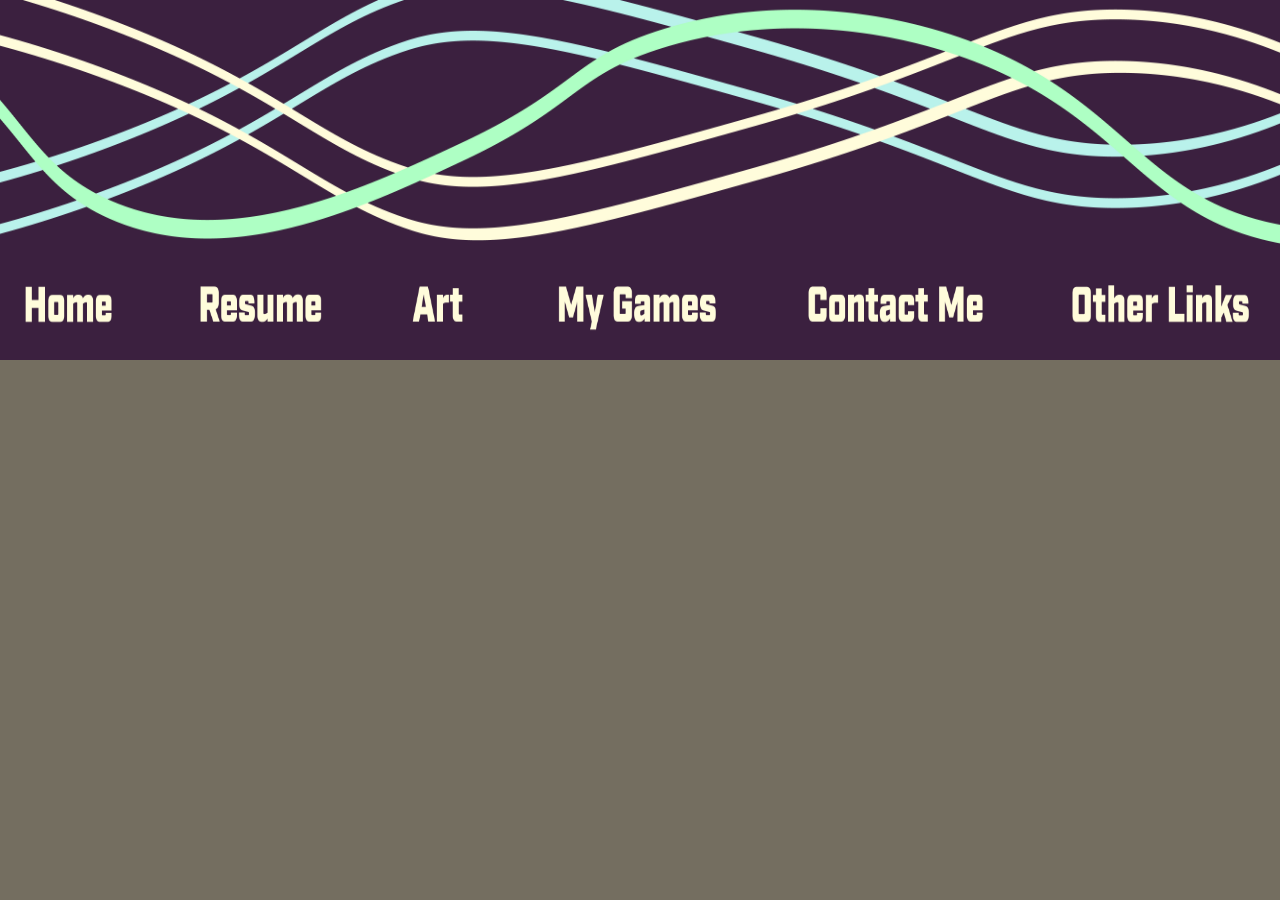
==== index.html @ 07908876 "update" ====
<!doctype html>
<html>
<head>
<meta charset="utf-8">
<title>index</title>
<link href="style_sheet.css" rel="stylesheet" type="text/css">
</head>

<body class="background">
<header><img src="website stuff_banner.jpg" alt="Web Banner"  class="header"/></header>
</body>
</html>
---- style_sheet.css ----
.header{
	margin-left:0px;
	margin-top:0px;
	width:100%;
	height: 360px;
	margin:0;
	position:absolute;
}

.background{
	padding:0px;
	margin: 0px;
	background-color:#746E60; 
}
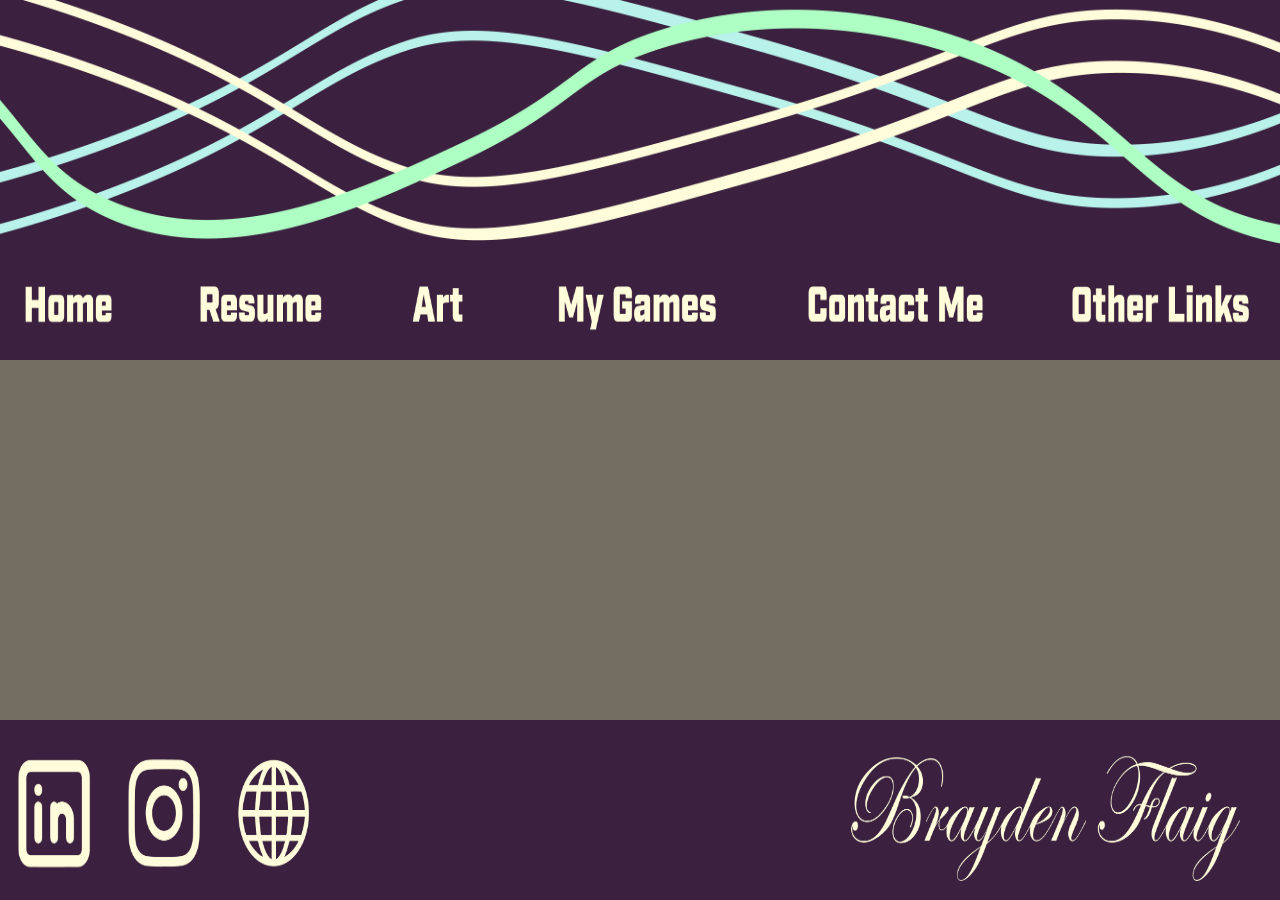
==== commit 9db9e806: "added footer and clickable hotspots" ====
--- a/index.html
+++ b/index.html
@@ -1,12 +1,38 @@
 <!doctype html>
+<!--Brayden Flaig 12/10/2022-->
 <html>
 <head>
 <meta charset="utf-8">
-<title>index</title>
+<title>Home</title>
 <link href="style_sheet.css" rel="stylesheet" type="text/css">
 </head>
+<!-- -->
 
+	
 <body class="background">
-<header><img src="website stuff_banner.jpg" alt="Web Banner"  class="header"/></header>
+	<header>
+		<img src="website stuff_banner.jpg" alt="Web Banner" usemap="#map_header" class="header"/>
+		<!--hotspot map for the banner links -->
+        <map name="map_header">
+          <area shape="rect" coords="10,265,183,348" href="#">
+          <area shape="rect" coords="265,277,445,356" href="#">
+          <area shape="rect" coords="518,268,683,356" href="#">
+          <area shape="rect" coords="753,278,990,362" href="#">
+          <area shape="rect" coords="1090,277,1353,356" href="#">
+          <area shape="rect" coords="1451,266,1716,356" href="#">
+        </map>
+	</header>
+	
+	<footer>
+  		<img src="website stuff_footer.jpg" alt="Web Footer" usemap="#map_footer" class="footer"/>
+		<!--hotspot map for the footer links -->
+        <map name="map_footer">
+          <area shape="rect" coords="316,30,431,157" href="#">
+          <area shape="rect" coords="168,35,278,151" href="#">
+          <area shape="rect" coords="19,33,127,154" href="#">
+          <area shape="rect" coords="1146,27,1703,163" href="#">
+        </map>
+	</footer>
 </body>
+
 </html>
--- a/style_sheet.css
+++ b/style_sheet.css
@@ -8,6 +8,16 @@
 	position:absolute;
 }
 
+.footer{
+	margin-left:0px;
+	margin-top:0px;
+	width:100%;
+	height: 180px;
+	margin:0;
+	position:absolute;
+	bottom:0;
+}
+
 .background{
 	padding:0px;
 	margin: 0px;
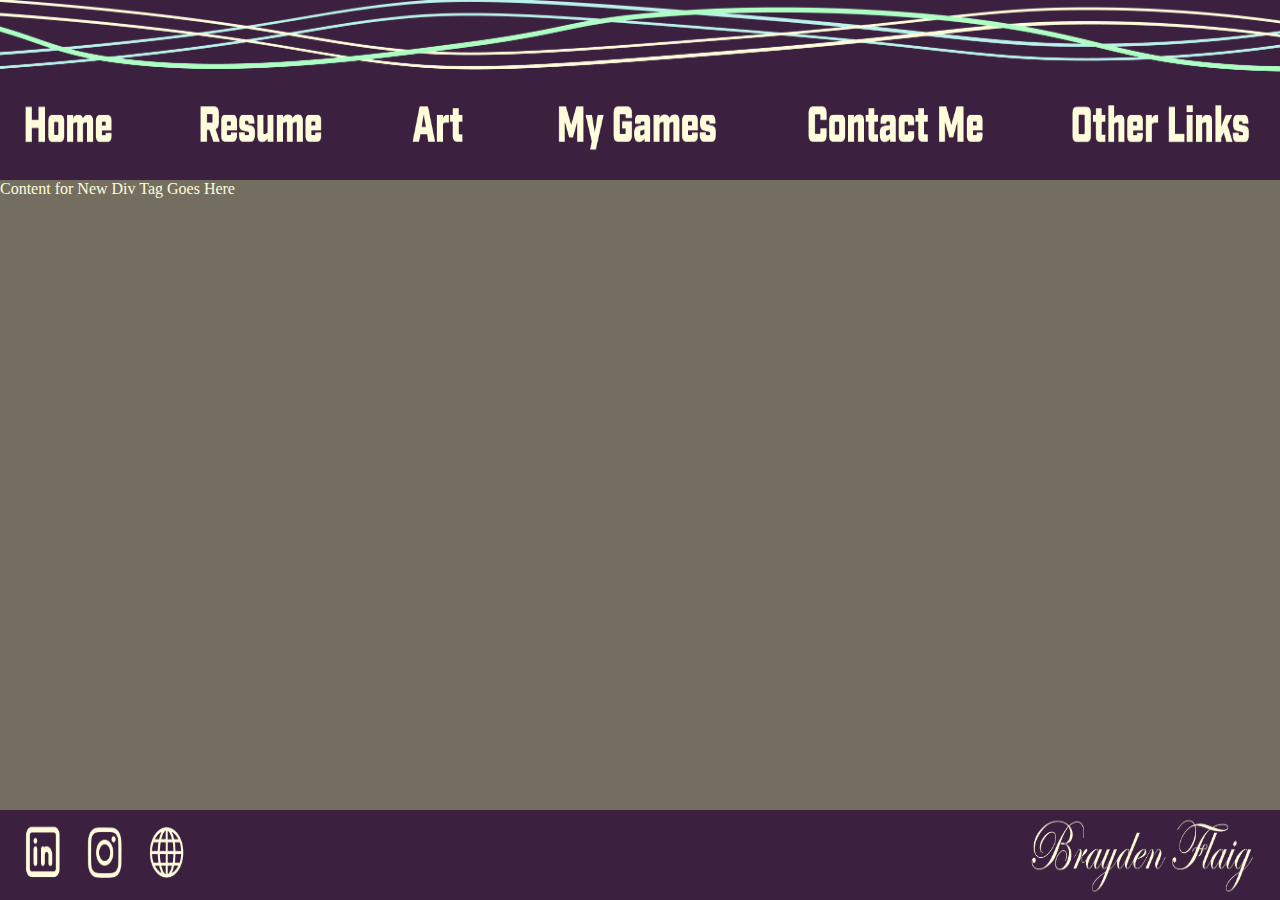
==== commit ab7cba09: "MADE FOLDER" ====
--- a/index.html
+++ b/index.html
@@ -11,27 +11,30 @@
 	
 <body class="background">
 	<header>
-		<img src="website stuff_banner.jpg" alt="Web Banner" usemap="#map_header" class="header"/>
+		<img src="website stuff_new_banner.png" alt="Web Banner" usemap="#Map" class="header"/>
 		<!--hotspot map for the banner links -->
-        <map name="map_header">
-          <area shape="rect" coords="10,265,183,348" href="#">
-          <area shape="rect" coords="265,277,445,356" href="#">
-          <area shape="rect" coords="518,268,683,356" href="#">
-          <area shape="rect" coords="753,278,990,362" href="#">
-          <area shape="rect" coords="1090,277,1353,356" href="#">
-          <area shape="rect" coords="1451,266,1716,356" href="#">
+        <map name="Map">
+          <area shape="rect" coords="4,87,207,177" href="index.html">
+          <area shape="rect" coords="206,86,496,181" href="resume.html">
+          <area shape="rect" coords="496,87,709,175" href="art.html">
+          <area shape="rect" coords="707,87,1030,175" href="game.html">
+          <area shape="rect" coords="1033,84,1400,183" href="contact_me.html">
+          <area shape="rect" coords="1401,83,1757,184" href="other_links.html">
         </map>
+        
 	</header>
 	
-	<footer>
-  		<img src="website stuff_footer.jpg" alt="Web Footer" usemap="#map_footer" class="footer"/>
+	<div class="body_div">Content for New Div Tag Goes Here</div>
+	
+<footer>
+	<img src="website stuff_new_footer.png" alt="Web Footer" usemap="#Map2" class="footer"/>
+    <map name="Map2">
+          <area shape="rect" coords="7,7,93,85" href="https://www.linkedin.com/in/braydenflaig/" target="_blank">
+          <area shape="rect" coords="98,5,183,82" href="https://www.instagram.com/enderbeat/" target="_blank">
+          <area shape="rect" coords="181,7,277,82" href="https://braydenflaig.myportfolio.com/" target="_blank">
+          <area shape="rect" coords="1274,4,1745,87" href="index.html">
+        </map>
 		<!--hotspot map for the footer links -->
-        <map name="map_footer">
-          <area shape="rect" coords="316,30,431,157" href="#">
-          <area shape="rect" coords="168,35,278,151" href="#">
-          <area shape="rect" coords="19,33,127,154" href="#">
-          <area shape="rect" coords="1146,27,1703,163" href="#">
-        </map>
 	</footer>
 </body>
 
--- a/style_sheet.css
+++ b/style_sheet.css
@@ -1,25 +1,46 @@
 
 .header{
+	display:inline-block;
 	margin-left:0px;
 	margin-top:0px;
+	margin-bottom: 5px;
 	width:100%;
-	height: 360px;
+	height: 180px;
 	margin:0;
 	position:absolute;
 }
 
 .footer{
+	display:inline-block;
 	margin-left:0px;
-	margin-top:0px;
+	margin-top:5px;
 	width:100%;
-	height: 180px;
+	height:90px;
 	margin:0;
 	position:absolute;
 	bottom:0;
+	
 }
 
 .background{
 	padding:0px;
 	margin: 0px;
 	background-color:#746E60; 
-}+}
+
+.iconImage{
+	margin: 50px;
+}
+
+.iconContainer{
+	padding-top: 300px;
+	text-align: center;
+}
+
+.body_div{
+	display:inline-block;
+	color:#FFFCDB;
+	position: relative;
+	top:180px;
+}
+
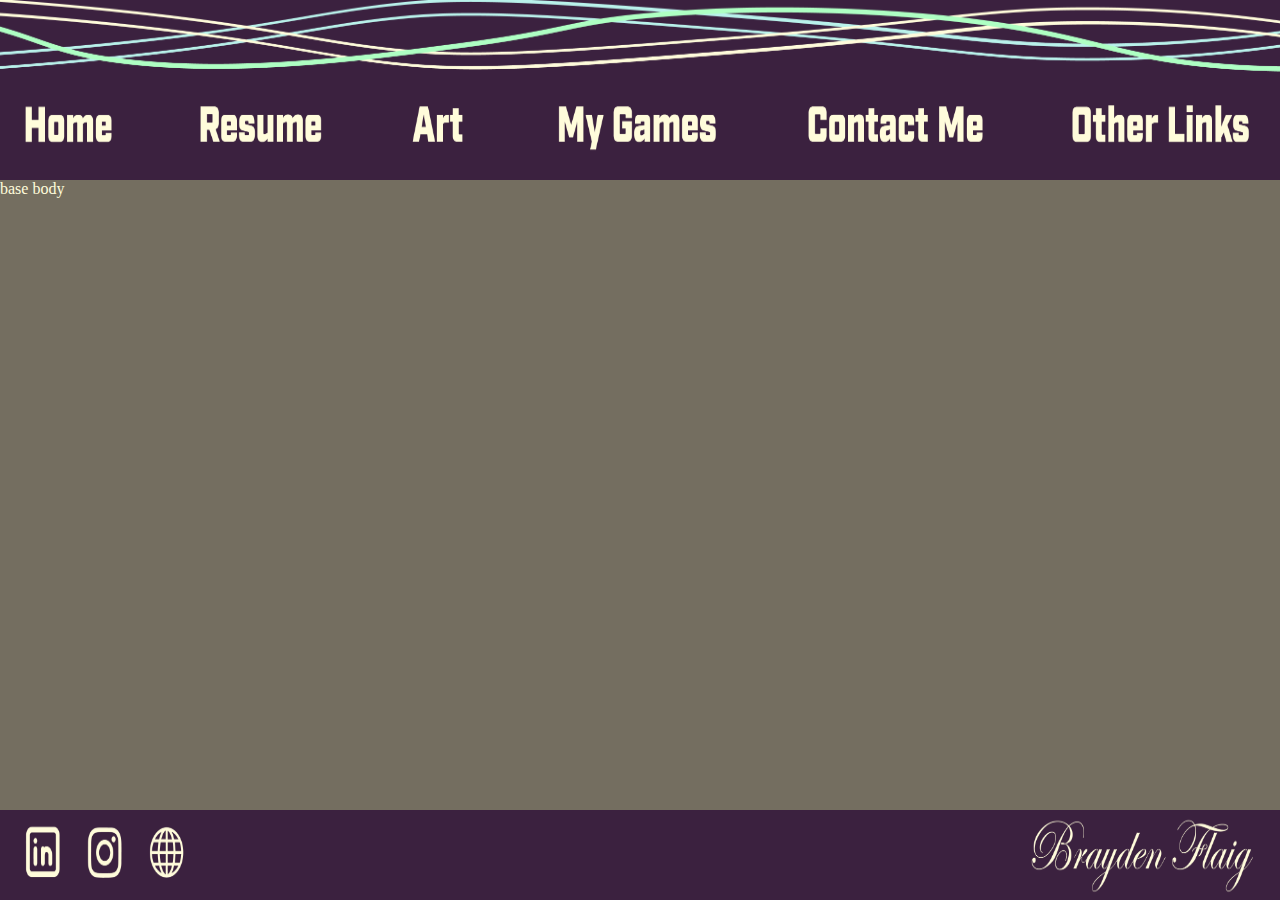
==== commit e735e1ba: "updated rest of the pages" ====
--- a/index.html
+++ b/index.html
@@ -6,12 +6,9 @@
 <title>Home</title>
 <link href="style_sheet.css" rel="stylesheet" type="text/css">
 </head>
-<!-- -->
-
-	
 <body class="background">
 	<header>
-		<img src="website stuff_new_banner.png" alt="Web Banner" usemap="#Map" class="header"/>
+		<img src="images/website stuff_new_banner.png" alt="Web Banner" usemap="#Map" class="header"/>
 		<!--hotspot map for the banner links -->
         <map name="Map">
           <area shape="rect" coords="4,87,207,177" href="index.html">
@@ -24,17 +21,20 @@
         
 	</header>
 	
-	<div class="body_div">Content for New Div Tag Goes Here</div>
+	<div class="body_div">
+		base body
+	</div>
 	
-<footer>
-	<img src="website stuff_new_footer.png" alt="Web Footer" usemap="#Map2" class="footer"/>
-    <map name="Map2">
-          <area shape="rect" coords="7,7,93,85" href="https://www.linkedin.com/in/braydenflaig/" target="_blank">
-          <area shape="rect" coords="98,5,183,82" href="https://www.instagram.com/enderbeat/" target="_blank">
-          <area shape="rect" coords="181,7,277,82" href="https://braydenflaig.myportfolio.com/" target="_blank">
-          <area shape="rect" coords="1274,4,1745,87" href="index.html">
-        </map>
+	<footer>
+		<img src="images/website stuff_new_footer.png" alt="Web Footer" usemap="#Map2" class="footer"/>
 		<!--hotspot map for the footer links -->
+		<map name="Map2">
+			  <area shape="rect" coords="7,7,93,85" href="https://www.linkedin.com/in/braydenflaig/" target="_blank">
+			  <area shape="rect" coords="98,5,183,82" href="https://www.instagram.com/enderbeat/" target="_blank">
+			  <area shape="rect" coords="181,7,277,82" href="https://braydenflaig.myportfolio.com/" target="_blank">
+			  <area shape="rect" coords="1274,4,1745,87" href="index.html">
+		</map>
+			
 	</footer>
 </body>
 
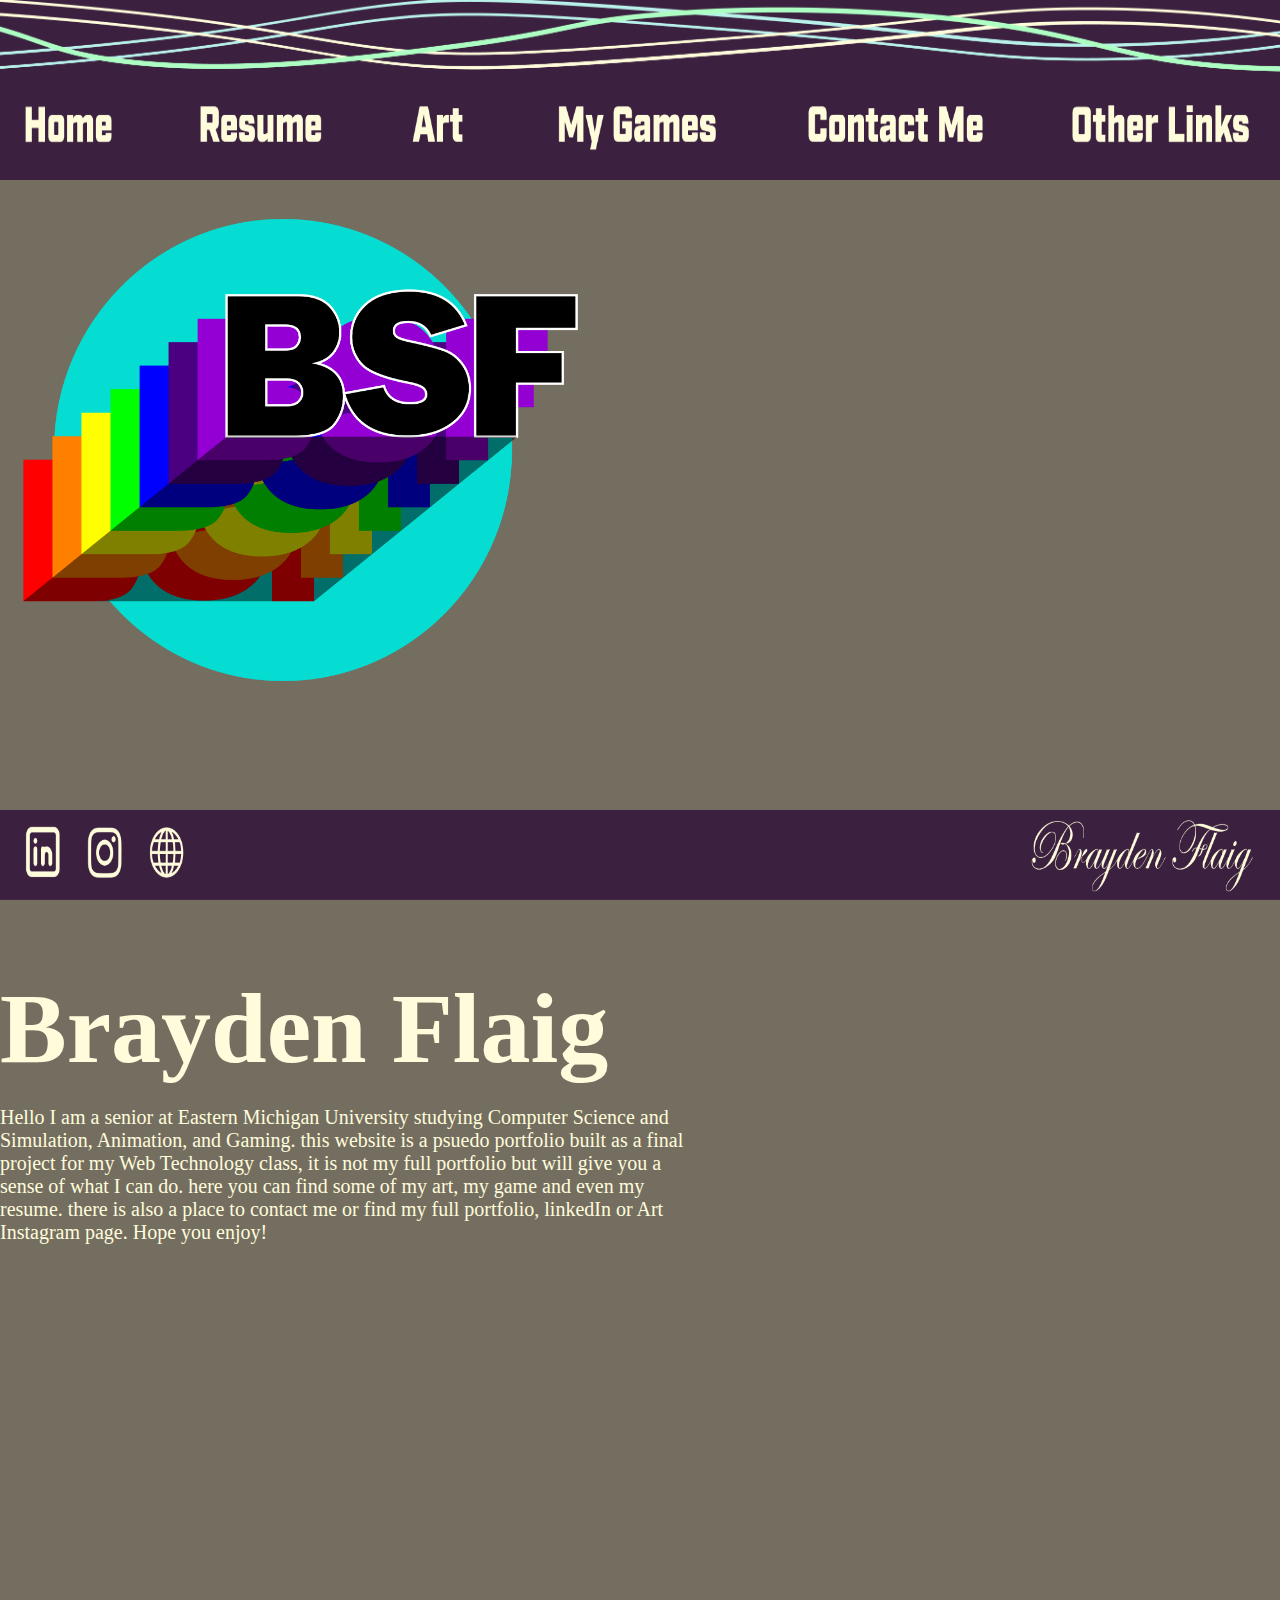
==== commit 6219177d: "finished index/home file" ====
--- a/index.html
+++ b/index.html
@@ -21,8 +21,16 @@
         
 	</header>
 	
-	<div class="body_div">
-		base body
+	<div >
+		
+    	<img id="image_placement" src="images/Flaig.B.6Logos_V2_Initial logo.png" width="600" height="600" alt="brayden flaig logo"/> 
+		<div id="Section">
+			<h1 id="title_name">Brayden Flaig</h1>
+			<p id="bio_section">Hello I am a senior at Eastern Michigan University studying Computer Science and Simulation, Animation, and Gaming. this website is a psuedo portfolio built as a final project for my Web Technology class, it is not my full portfolio but will give you a sense of what I can do. here you can find some of my art, my game and even my resume. there is also a place to contact me or find my full portfolio, linkedIn or Art Instagram page. Hope you enjoy! </p>
+		
+		
+		</div>
+	
 	</div>
 	
 	<footer>
--- a/style_sheet.css
+++ b/style_sheet.css
@@ -1,13 +1,9 @@
 
 .header{
-	display:inline-block;
-	margin-left:0px;
-	margin-top:0px;
-	margin-bottom: 5px;
 	width:100%;
 	height: 180px;
-	margin:0;
 	position:absolute;
+	top:0;
 }
 
 .footer{
@@ -16,10 +12,9 @@
 	margin-top:5px;
 	width:100%;
 	height:90px;
-	margin:0;
-	position:absolute;
-	bottom:0;
-	
+	margin:0px;
+	position:fixed;
+	bottom:0px;
 }
 
 .background{
@@ -38,9 +33,105 @@
 }
 
 .body_div{
-	display:inline-block;
+	
 	color:#FFFCDB;
 	position: relative;
 	top:180px;
+	margin-bottom: 300px;
 }
 
+table, th, td {
+    border:2px solid #FFFCDB;
+	padding:10px;
+	margin:10px;
+	font-size: 40px;
+}
+
+.table{
+	margin-left:auto;
+	margin-right:auto;
+	text-align: center;
+	width:1600px;
+}
+
+.port_link{
+	margin-left:100px;
+	text-align: center;
+	width:1600px;
+	margin-bottom:300px;
+	font-size: 40px;
+}
+
+.form{
+	display: block;	
+	padding:20px;
+	margin-top: 20px;
+	margin-bottom:300px;
+	margin-left: auto;
+	margin-right: auto;
+	min-width: 700px;
+	max-width: 1200px;
+	border-radius: 20px;
+	background-color:#3b2040 
+}
+
+.input{
+	font-size:25px;
+	width:480px;
+	height:40px;
+}
+
+.game1{
+	margin-top:100px;
+	margin-left:10px;
+	display:inline-block;
+	vertical-align: top;
+}
+
+#game_title{
+	margin-top: 0px;
+	margin-bottom: 0px;
+	font-size: 100px;
+	color:#fffcdc;
+}
+
+#game2{
+	margin-bottom: 300px;
+}
+
+.game_button{
+	font-size: 30px;
+	color:#fffcdc;
+	background-color:#3b2040;
+}
+
+.game_button:hover{
+	color:#3b2040;
+	background-color:#fffcdc;
+}
+
+#image_placement{
+	display:inline-block;
+	margin-top: 150px;
+	margin-bottom: 0px;
+}
+
+#Section{
+	margin-top: 150px;
+	display:inline-block;
+	vertical-align: top;
+}
+
+#title_name{
+	font-size: 100px;
+	color:#fffcdc;
+	margin-bottom: 20px;
+}
+
+#bio_section{
+	margin-top:0px;
+	font-size: 20px;
+	color:#fffcdc;
+	height: 500px;
+	width: 700px;
+}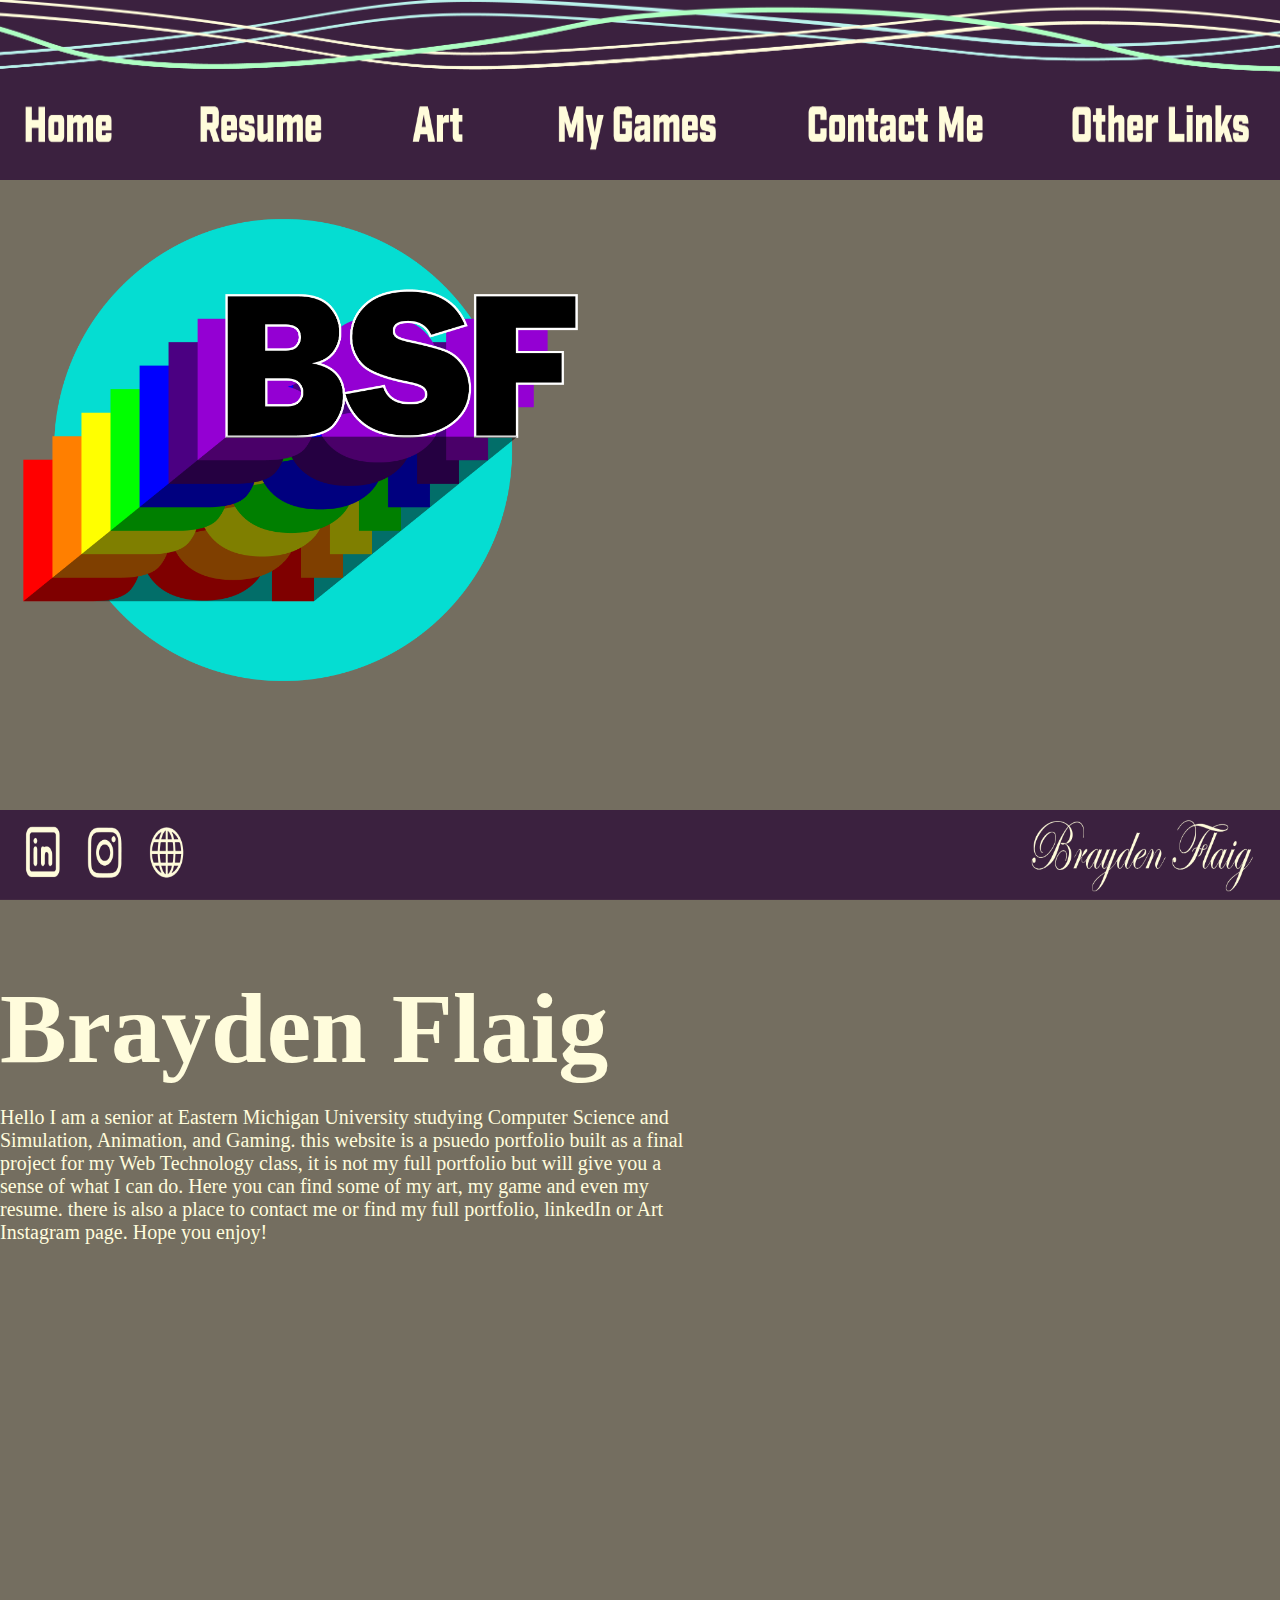
==== commit 0b112087: "mod" ====
--- a/index.html
+++ b/index.html
@@ -26,7 +26,7 @@
     	<img id="image_placement" src="images/Flaig.B.6Logos_V2_Initial logo.png" width="600" height="600" alt="brayden flaig logo"/> 
 		<div id="Section">
 			<h1 id="title_name">Brayden Flaig</h1>
-			<p id="bio_section">Hello I am a senior at Eastern Michigan University studying Computer Science and Simulation, Animation, and Gaming. this website is a psuedo portfolio built as a final project for my Web Technology class, it is not my full portfolio but will give you a sense of what I can do. here you can find some of my art, my game and even my resume. there is also a place to contact me or find my full portfolio, linkedIn or Art Instagram page. Hope you enjoy! </p>
+			<p id="bio_section">Hello I am a senior at Eastern Michigan University studying Computer Science and Simulation, Animation, and Gaming. this website is a psuedo portfolio built as a final project for my Web Technology class, it is not my full portfolio but will give you a sense of what I can do. Here you can find some of my art, my game and even my resume. there is also a place to contact me or find my full portfolio, linkedIn or Art Instagram page. Hope you enjoy! </p>
 		
 		
 		</div>
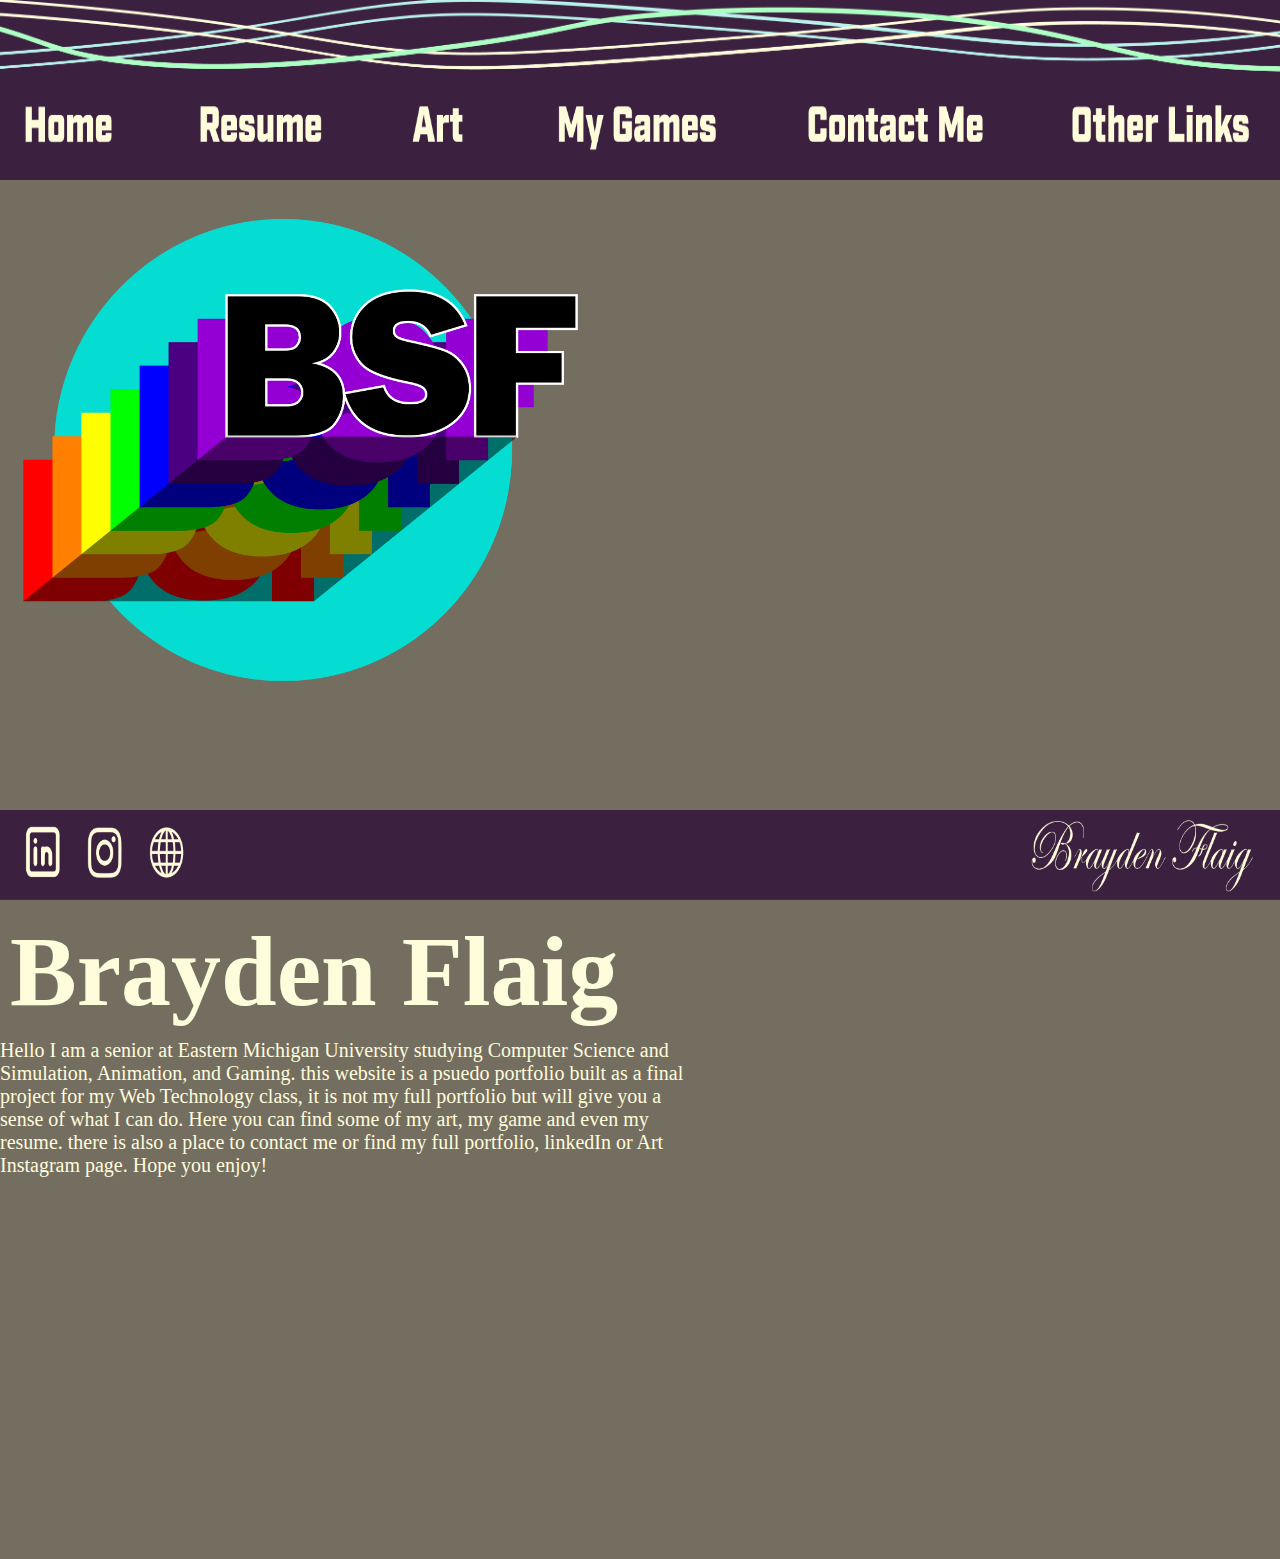
==== commit cf1d36c2: "finished resume page" ====
--- a/index.html
+++ b/index.html
@@ -25,7 +25,7 @@
 		
     	<img id="image_placement" src="images/Flaig.B.6Logos_V2_Initial logo.png" width="600" height="600" alt="brayden flaig logo"/> 
 		<div id="Section">
-			<h1 id="title_name">Brayden Flaig</h1>
+			<h1 >Brayden Flaig</h1>
 			<p id="bio_section">Hello I am a senior at Eastern Michigan University studying Computer Science and Simulation, Animation, and Gaming. this website is a psuedo portfolio built as a final project for my Web Technology class, it is not my full portfolio but will give you a sense of what I can do. Here you can find some of my art, my game and even my resume. there is also a place to contact me or find my full portfolio, linkedIn or Art Instagram page. Hope you enjoy! </p>
 		
 		
--- a/style_sheet.css
+++ b/style_sheet.css
@@ -122,10 +122,11 @@
 	vertical-align: top;
 }
 
-#title_name{
+h1{
+	margin:10px;
 	font-size: 100px;
 	color:#fffcdc;
-	margin-bottom: 20px;
+	margin-bottom: 10px;
 }
 
 #bio_section{
@@ -134,4 +135,16 @@
 	color:#fffcdc;
 	height: 500px;
 	width: 700px;
+}
+
+.center{
+	display: block;
+	width:50%;
+	background-color:#3b2040; 
+	margin-left:auto;
+	margin-right:auto;
+}
+.list{
+	margin-bottom:30px;
+	font-size:35px;
 }